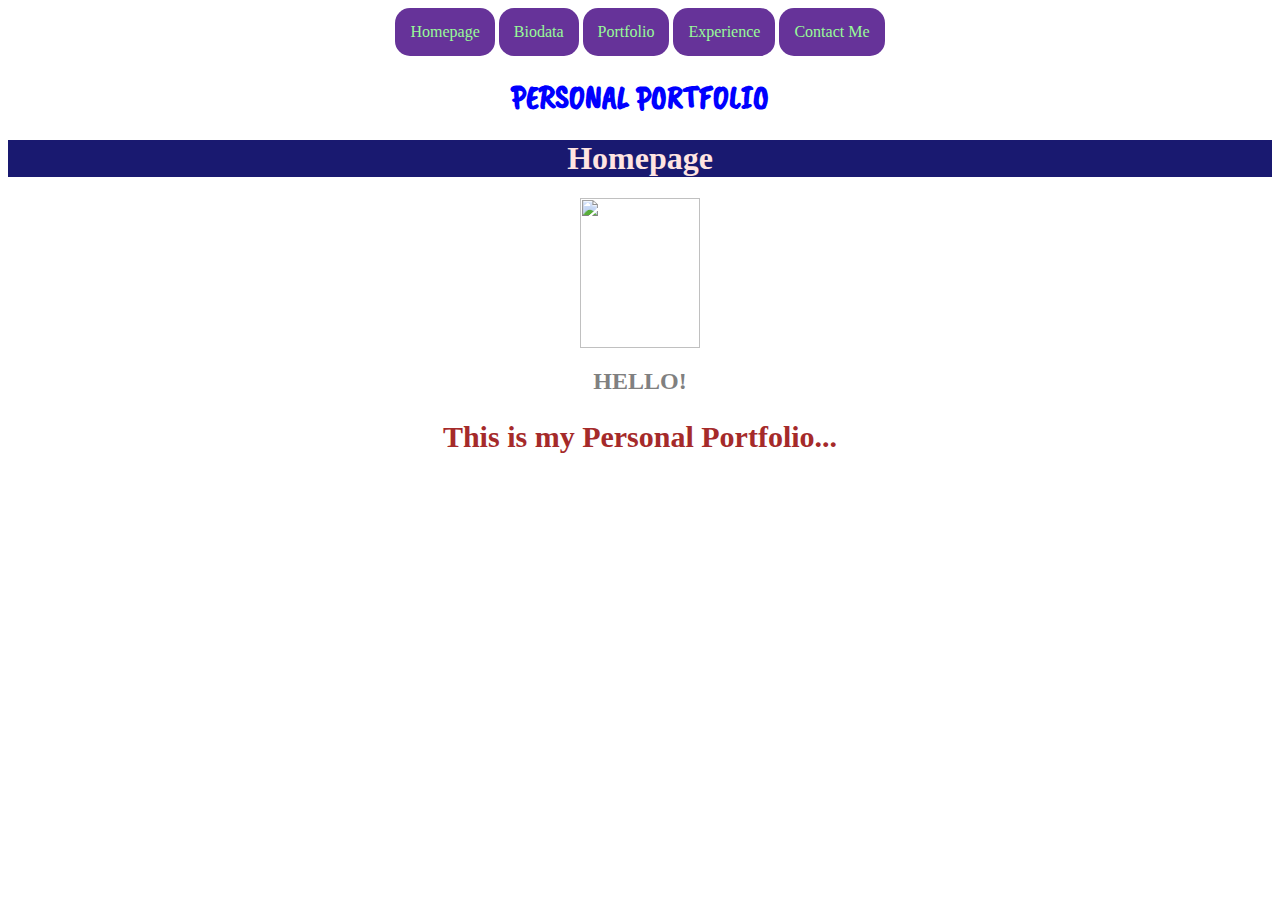
==== homepage.html @ d79c5d0f "Add files via upload" ====
<html>
    
    <head>
        <title>Homepage</title>
         <link rel="stylesheet" type="text/css" href="style.css">
        <link href="https://fonts.googleapis.com/css2?family=Caveat+Brush&display=swap" rel="stylesheet">
        <link rel="stylesheet" href="style.css">
        <style>
            a:link, a:visited
                {
                    background-color: RebeccaPurple;
                    color: PaleGreen;
                    padding: 15px;
                    text-align: center;
                    text-decoration: none;
                    display: inline-block;
                    border-radius: 15px;
                } 
            a:hover, a:active
                {
                    background-color: NavajoWhite;  
                }
        </style>
        
    </head>
<body>

<center>
    
    <!--Target attributes; _homepage,_biodata,_portfolio,_experience,_contact me-->
    <a href="homepage.html" target="_homepage">Homepage</a>
    <a href="biodata.html" target="_biodata">Biodata</a>
    <a href="portfolio.html" target="_portfolio">Portfolio</a>
    <a href="experience.html" target="_experience">Experience</a>
    <a href="contactme.html" target="_contact me">Contact Me</a>   

    <h1 style="font-family: 'Caveat Brush', cursive; color: Blue">PERSONAL PORTFOLIO</h1>

    <h1 style="color: MistyRose; background-color: MidnightBlue; border:5px">Homepage</h1>

    <img src="welcome.jpg" height="150px" width="120px">

    <h2 style="color: Gray">HELLO!</h2>

    <h2 style="font-size: 30px; color: brown;">This is my Personal Portfolio...</h2>
   


</center>

</body>
</html>
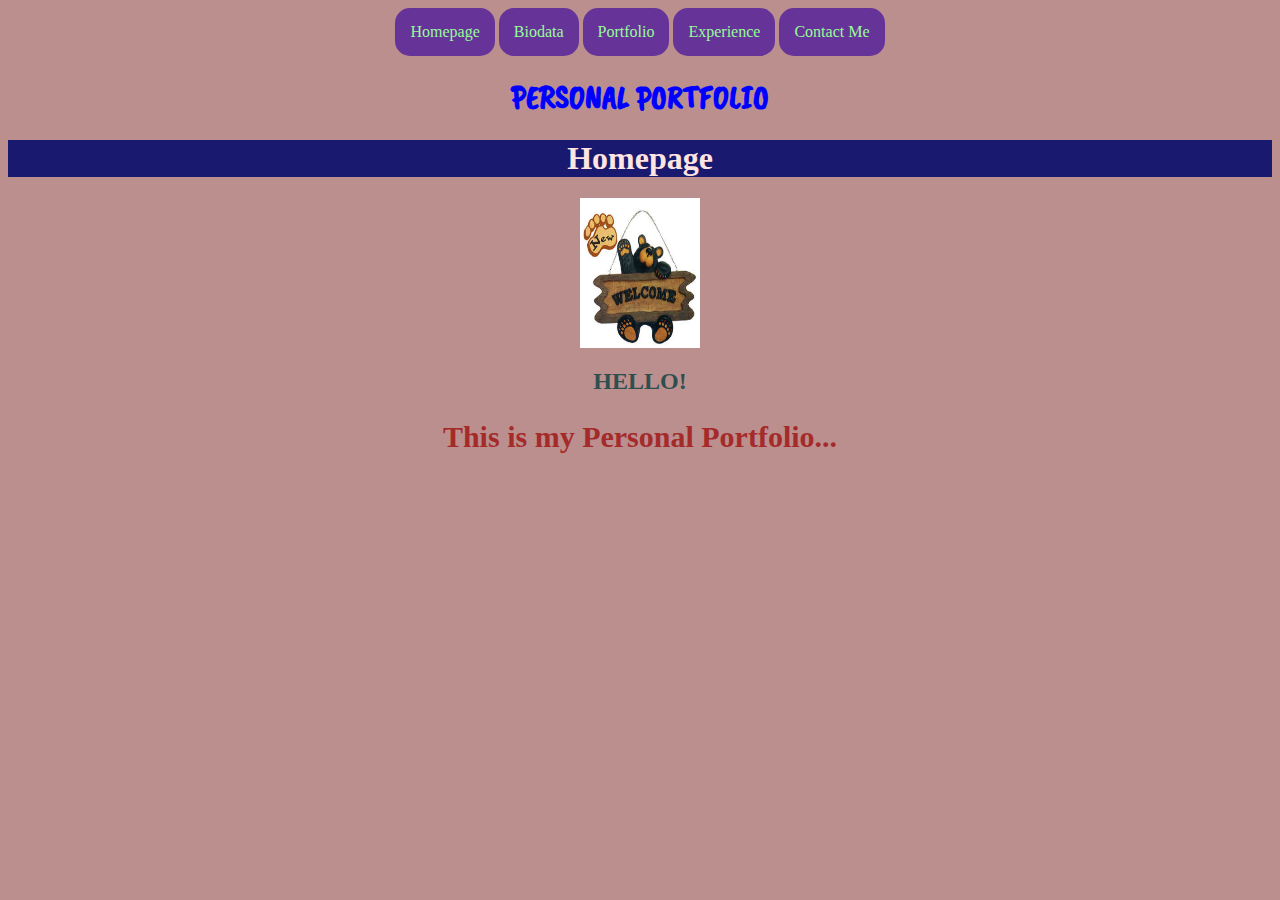
==== commit b404bab8: "Update homepage.html" ====
--- a/homepage.html
+++ b/homepage.html
@@ -40,7 +40,7 @@
 
     <img src="welcome.jpg" height="150px" width="120px">
 
-    <h2 style="color: Gray">HELLO!</h2>
+    <h2 style="color: DarkSlateGray">HELLO!</h2>
 
     <h2 style="font-size: 30px; color: brown;">This is my Personal Portfolio...</h2>
    
@@ -49,4 +49,4 @@
 </center>
 
 </body>
-</html>+</html>
--- a/style.css
+++ b/style.css
@@ -0,0 +1,10 @@
+body
+    {
+    	background-color: RosyBrown;
+    }
+
+p   {
+       font-family: 'Caveat Brush', cursive;
+       font-size: 30px;
+       color: DarkSlateGray;
+    }    --- a/style.css
+++ b/style.css
@@ -0,0 +1,10 @@
+body
+    {
+    	background-color: RosyBrown;
+    }
+
+p   {
+       font-family: 'Caveat Brush', cursive;
+       font-size: 30px;
+       color: DarkSlateGray;
+    }    